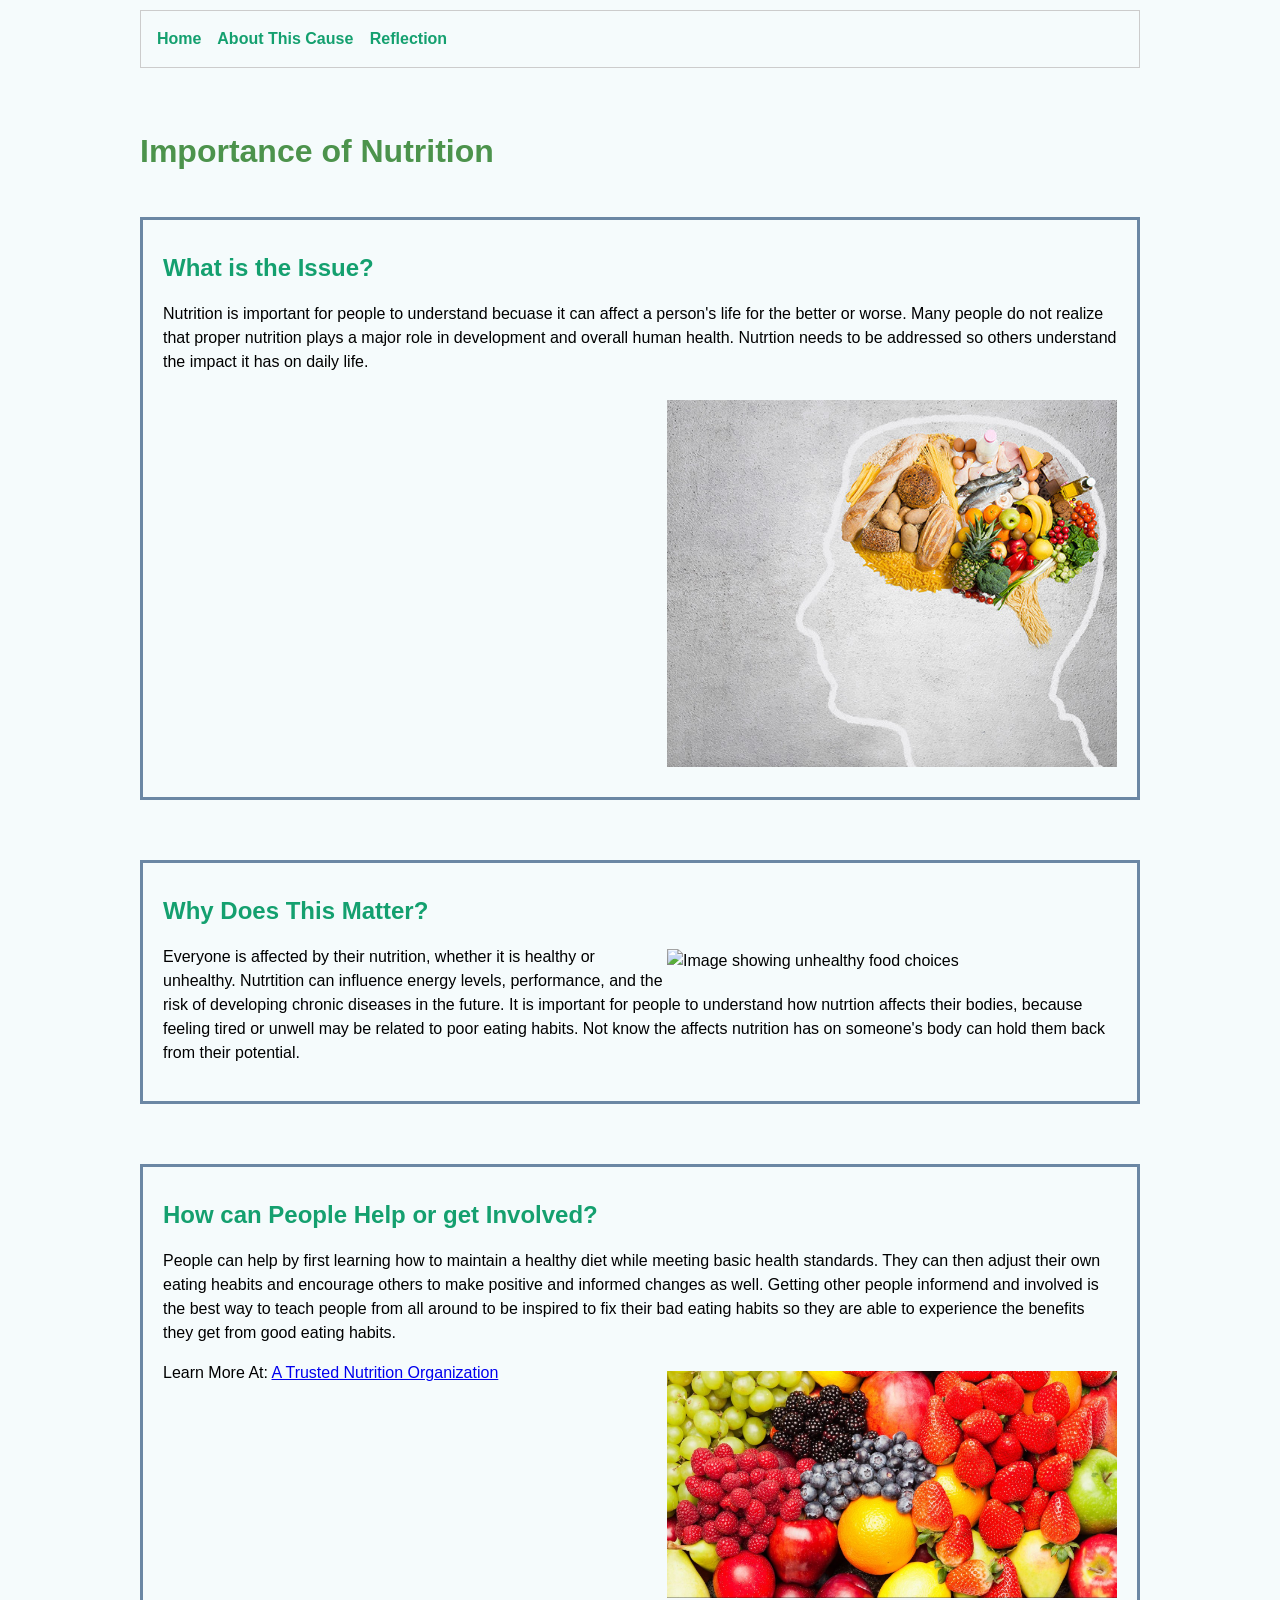
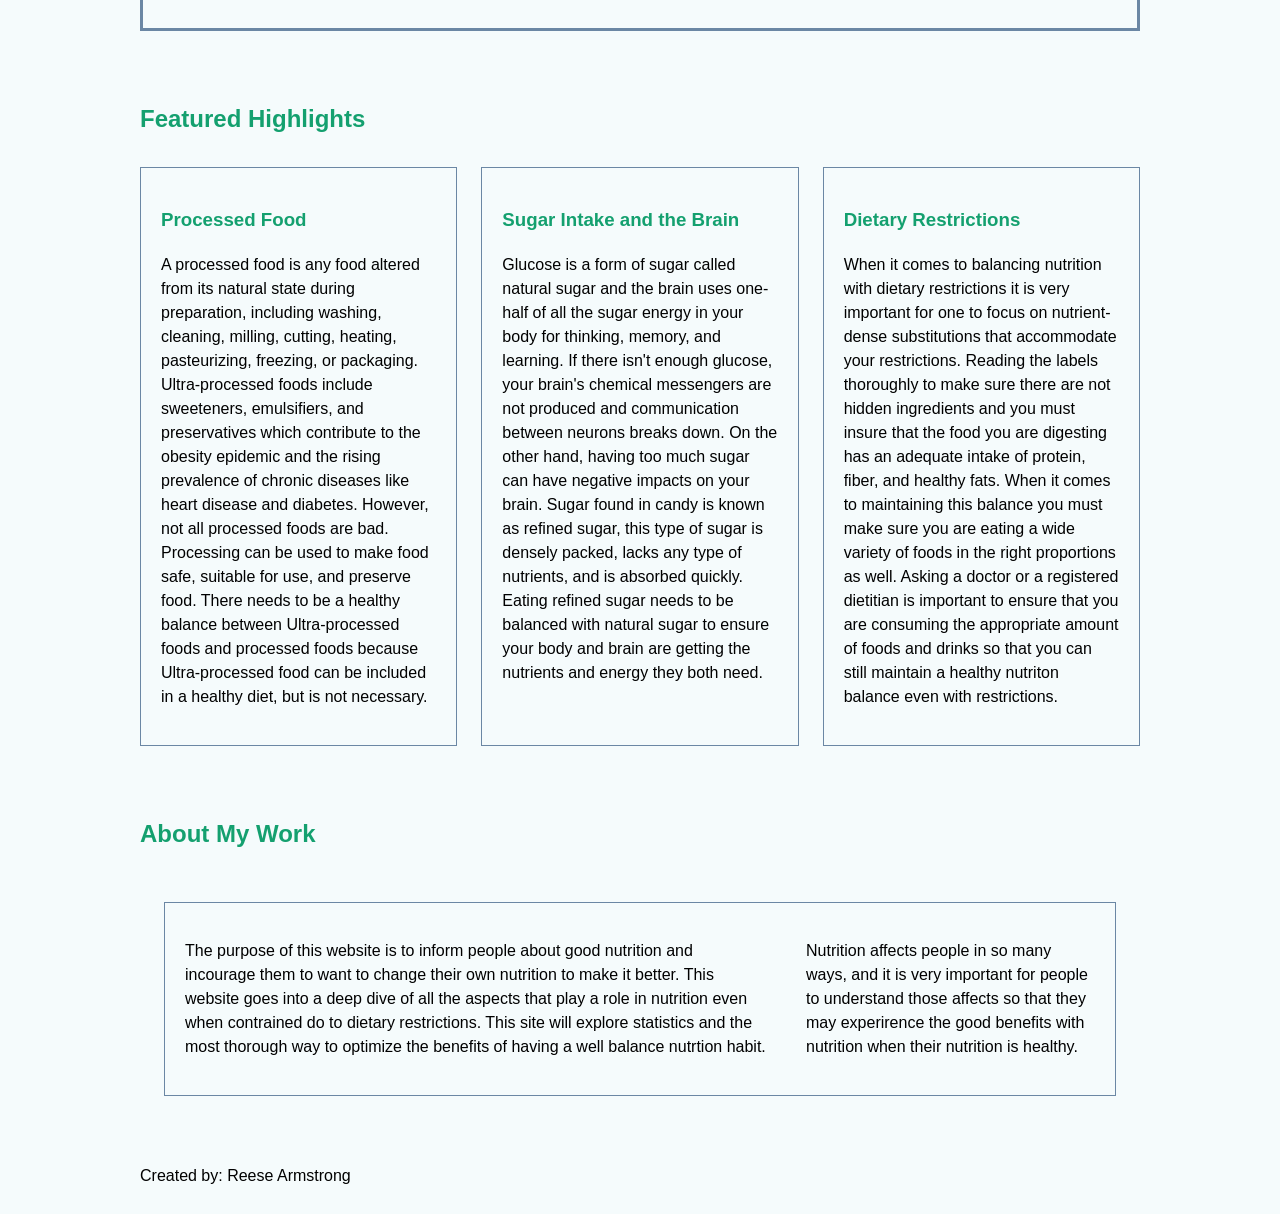
==== index.html @ b4ab42e9 "initial commit" ====
<!DOCTYPE html>
<html>
    <head>
        <title>Importance of Nutrition</title>
        <link rel="stylesheet" href="css/style.css">
    </head>
    
    <body>
        <div class="container">
            <div class="grid-layout">

                <nav>
                    <a href="index.html">Home</a>
                    <a href="about.html">About This Cause</a>
                    <a href="reflection.html">Reflection</a>
                </nav>
    
                <h1>Importance of Nutrition</h1>
    
    <section>
            <h2>What is the Issue?</h2>
            <p>
                Nutrition is important for people to understand becuase it can affect a person's life for the better or worse. Many people do not realize that proper nutrition plays a major role in development and overall human health. Nutrtion needs to be addressed so others understand the impact it has on daily life.
            </p>
            <img src="images/Brain.jpg" alt="Image of a brain with good brain food inside">
    </section>
    
    <section>
            <h2>Why Does This Matter?</h2>
            <img src="images/Unhealth.jxl" alt="Image showing unhealthy food choices">
            <p>
                Everyone is affected by their nutrition, whether it is healthy or unhealthy. Nutrtition can influence energy levels, performance, and the risk of developing chronic diseases in the future. It is important for people to understand how nutrtion affects their bodies, because feeling tired or unwell may be related to poor eating habits. Not know the affects nutrition has on someone's body can hold them back from their potential. 
                </p>
    </section>
    
    <section>
            <h2>How can People Help or get Involved?</h2>
            <p>
                People can help by first learning how to maintain a healthy diet while meeting basic health standards. They can then adjust their own eating heabits and encourage others to make positive and informed changes as well. Getting other people informend and involved is the best way to teach people from all around to be inspired to fix their bad eating habits so they are able to experience the benefits they get from good eating habits.
            </p>
            <img src="images/Healthy.jpg" alt="Image showing healthy food choices">
    
            <p>
                Learn More At:
                <a href="https://nutritionsource.hsph.harvard.edu/healthy-eating-plate/">A Trusted Nutrition Organization</a>
            </p>
    </section>
    
    <h2>Featured Highlights</h2>
    
    <div class="card-container">
        <section class="card">
            <h3>Processed Food</h3>
            <p>A processed food is any food altered from its natural state during preparation, including washing, cleaning, milling, cutting, heating, pasteurizing, freezing, or packaging. Ultra-processed foods include sweeteners, emulsifiers, and preservatives which contribute to the obesity epidemic and the rising prevalence of chronic diseases like heart disease and diabetes. However, not all processed foods are bad. Processing can be used to make food safe, suitable for use, and preserve food. There needs to be a healthy balance between Ultra-processed foods and processed foods because Ultra-processed food can be included in a healthy diet, but is not necessary.</p>
        </section>
    
        <section class="card">
            <h3>Sugar Intake and  the Brain</h3>
            <p>Glucose is a form of sugar called natural sugar and the brain uses one-half of all the sugar energy in your body for thinking, memory, and learning. If there isn't enough glucose, your brain's chemical messengers are not produced and communication between neurons breaks down. On the other hand, having too much sugar can have negative impacts on your brain. Sugar found in candy is known as refined sugar, this type of sugar is densely packed, lacks any type of nutrients, and is absorbed quickly. Eating refined sugar needs to be balanced with natural sugar to ensure your body and brain are getting the nutrients and energy they both need.</p>
        </section>
    
        <section class="card">
            <h3>Dietary Restrictions</h3>
            <p>When it comes to balancing nutrition with dietary restrictions it is very important for one to focus on nutrient-dense substitutions that accommodate your restrictions. Reading the labels thoroughly to make sure there are not hidden ingredients and you must insure that the food you are digesting has an adequate intake of protein, fiber, and healthy fats. When it comes to maintaining this balance you must make sure you are eating a wide variety of foods in the right proportions as well. Asking a doctor or a registered dietitian is important to ensure that you are consuming the appropriate amount of foods and drinks so that you can still maintain a healthy nutriton balance even with restrictions.</p>
        </section>
    </div>
    
    <h2>About My Work</h2>
    
    <div class="about-flex">
        <div>
            <p>
                The purpose of this website is to inform people about good nutrition and incourage them to want to change their own nutrition to make it better. This website goes into a deep dive of all the aspects that play a role in nutrition even when contrained do to dietary restrictions. This site will explore statistics and the most thorough way to optimize the benefits of having a well balance nutrtion habit.</p>
        </div>
    
        <div>
            <p>
                Nutrition affects people in so many ways, and it is very important for people to understand those affects so that they may experirence the good benefits with nutrition when their nutrition is healthy. 
            </p>
        </div>
    </div>
    
            <p>
                Created by: Reese Armstrong
            </p>
        </div>
        </body>
    </html>
---- css/style.css ----
body {
    margin: 0;
    font-family: Arial, sans-serif;
    line-height: 1.5;
    background-color: #f5fbfc;
}

.container {
    max-width: 1000px;      
    margin: 10px auto;     
    padding: 0 10px; 
}

img {
    float: right;
    margin: 10px auto;     
    width: 450px; 
    height: auto;      
}

section::after {
    content: "";
    display: block;
    clear: both;
}

p{
    overflow-wrap: break-word;
}

h1 {
    color: #4c934c;
}

h2 {
    color: #14a06f;
    margin: 10px 0;
}

h3 {
    color:#14a06f 
}

nav {
    margin-bottom: 18px;
    font-weight: bold;
}

nav a {
    text-decoration: none;
    margin-right: 12px;
    font-weight: bold;
    color: #14a06f
}

nav a:hover {
    color: #cbd176;
}

section {
    margin-bottom: 40px;
}

section {
    padding: 20px;
}

section {
    padding: 20px;
    border: 3px solid #6b87a4;
}

.about-flex {
    display: flex;
    gap: 40px;
    padding: 20px;
    margin-top: 20px;
    margin-bottom: 32px;
    margin-left: 24px;
    margin-right: 24px;
    border: 1px solid #6b87a4

}

.card-container {
    display: flex;
    gap: 24px;
    flex-wrap: wrap;
    display: flex;
    justify-content: center;
    justify-content: space-between;
    justify-content: space-around;   
}

.card {
    flex: 1 1 220px;
    padding: 20px;
    border: 1px solid #6b87a4;
    background-color: #f5fbfc;
}

.grid-layout {
    display: grid;
    grid-template-columns: 1fr;
    gap: 20px;
}

header {
    grid-column: 1/3;
    padding: 16px;
    border: 1px solid #cccccc;
}
nav {
    grid-column: 1/2;
    padding: 16px;
    border: 1px solid #cccccc;
}
main {
    grid-column: 1/2;
    padding: 16px;
    border: 1px solid #cccccc;
} 
footer {
    grid-column: 1/3;
    padding: 16px;
    border: 1px solid #cccccc;
}
@media (max-width: 768px) {
    .grid-layout {
        grid-template-columns: 1fr;
    }

    nav {
        grid-column: 1;
    }

    main {
        grid-column: 1;
    }
    
    body{
        margin: 20px;
    }

    nav a {
        display: flex;
        justify-content:center;
        gap: 24px;
        padding: 16px;
        margin-bottom: 32px;
        border-bottom: 1px solid #cccccc;
    }
}
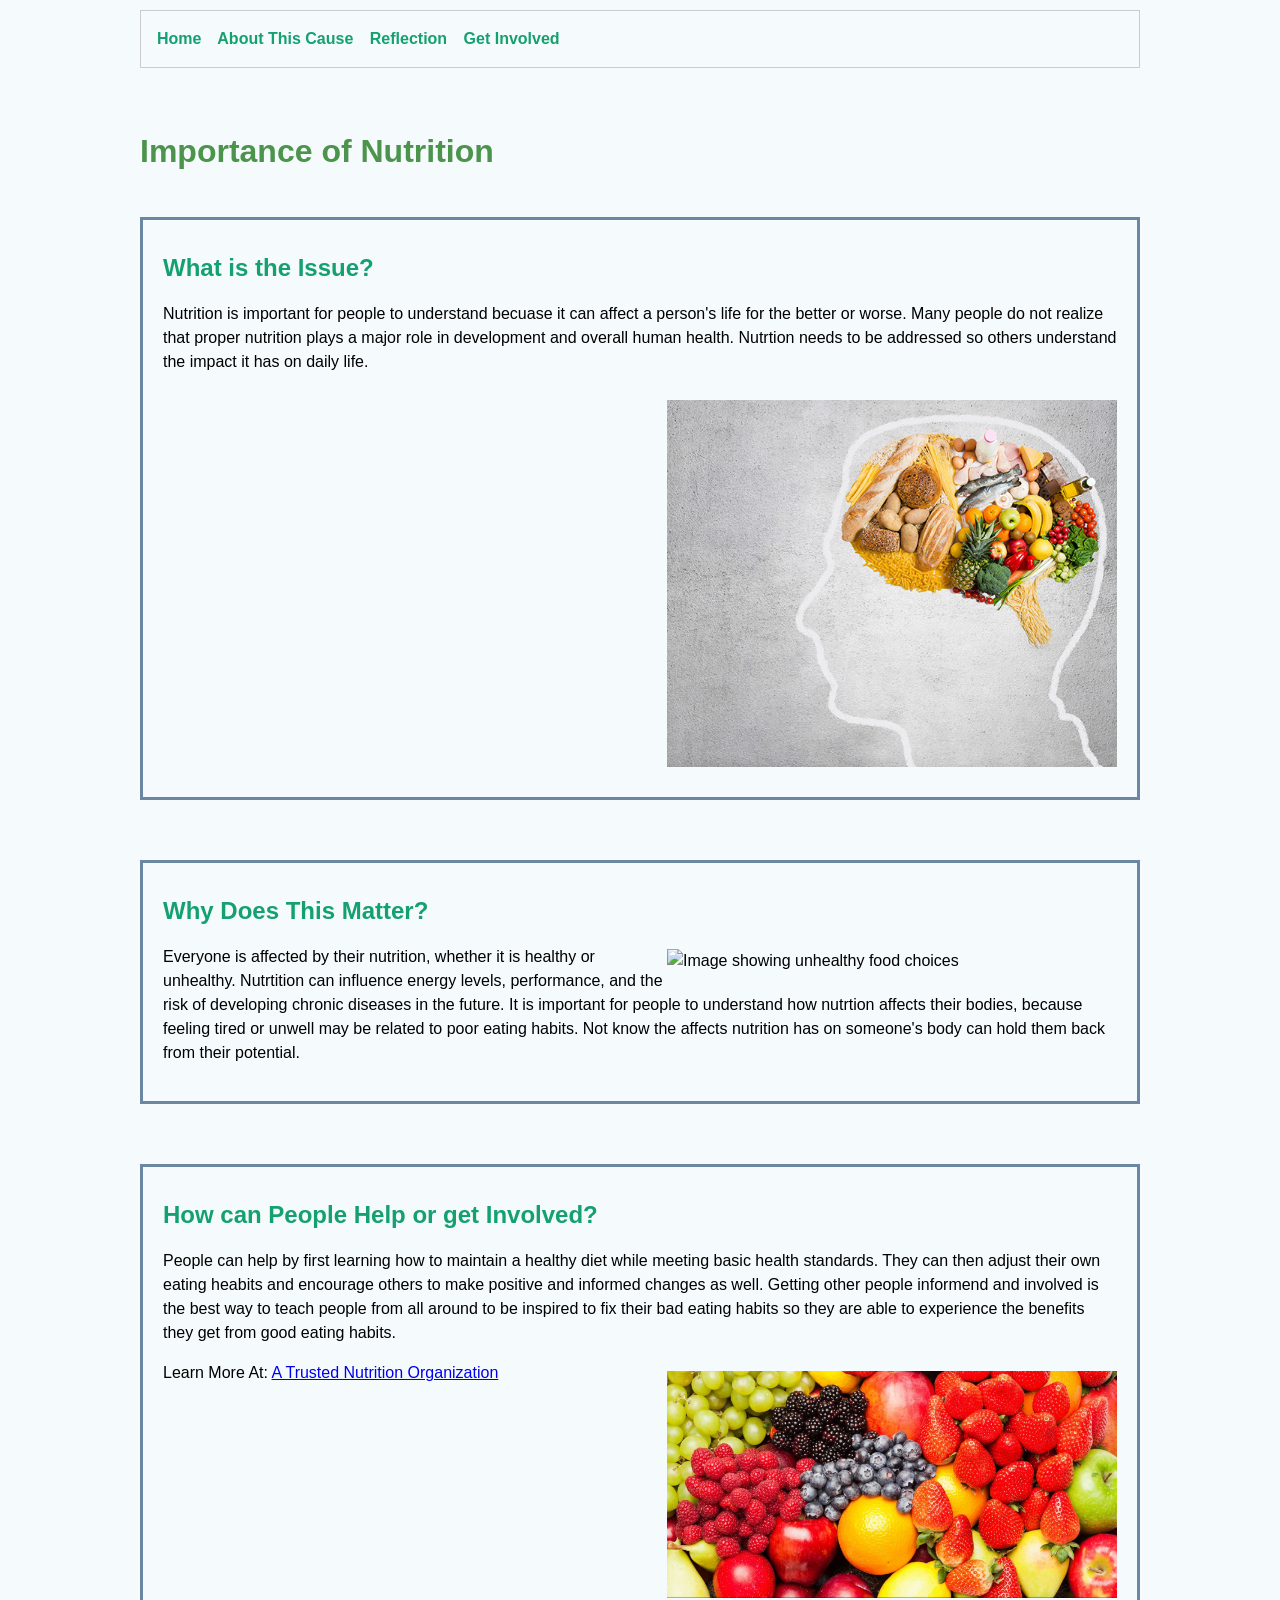
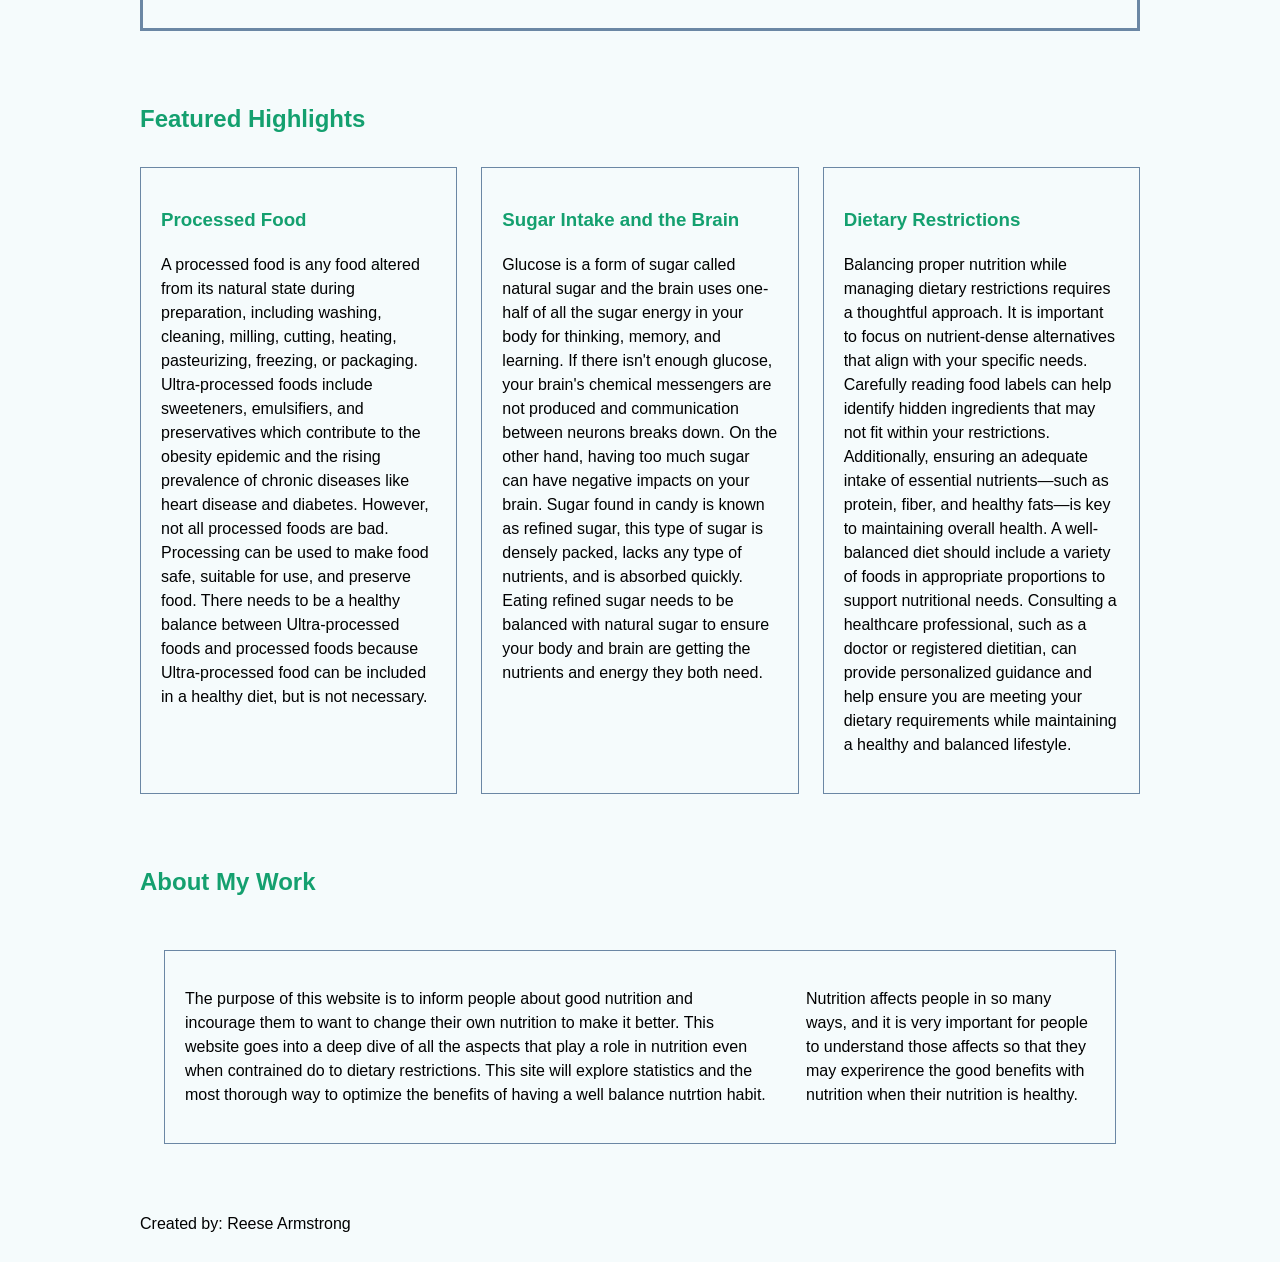
==== commit d8bdff80: "page" ====
--- a/index.html
+++ b/index.html
@@ -13,6 +13,7 @@
                     <a href="index.html">Home</a>
                     <a href="about.html">About This Cause</a>
                     <a href="reflection.html">Reflection</a>
+                    <a href="action.html">Get Involved</a>
                 </nav>
     
                 <h1>Importance of Nutrition</h1>
@@ -61,7 +62,7 @@
     
         <section class="card">
             <h3>Dietary Restrictions</h3>
-            <p>When it comes to balancing nutrition with dietary restrictions it is very important for one to focus on nutrient-dense substitutions that accommodate your restrictions. Reading the labels thoroughly to make sure there are not hidden ingredients and you must insure that the food you are digesting has an adequate intake of protein, fiber, and healthy fats. When it comes to maintaining this balance you must make sure you are eating a wide variety of foods in the right proportions as well. Asking a doctor or a registered dietitian is important to ensure that you are consuming the appropriate amount of foods and drinks so that you can still maintain a healthy nutriton balance even with restrictions.</p>
+            <p>Balancing proper nutrition while managing dietary restrictions requires a thoughtful approach. It is important to focus on nutrient-dense alternatives that align with your specific needs. Carefully reading food labels can help identify hidden ingredients that may not fit within your restrictions. Additionally, ensuring an adequate intake of essential nutrients—such as protein, fiber, and healthy fats—is key to maintaining overall health. A well-balanced diet should include a variety of foods in appropriate proportions to support nutritional needs. Consulting a healthcare professional, such as a doctor or registered dietitian, can provide personalized guidance and help ensure you are meeting your dietary requirements while maintaining a healthy and balanced lifestyle.</p>
         </section>
     </div>
     
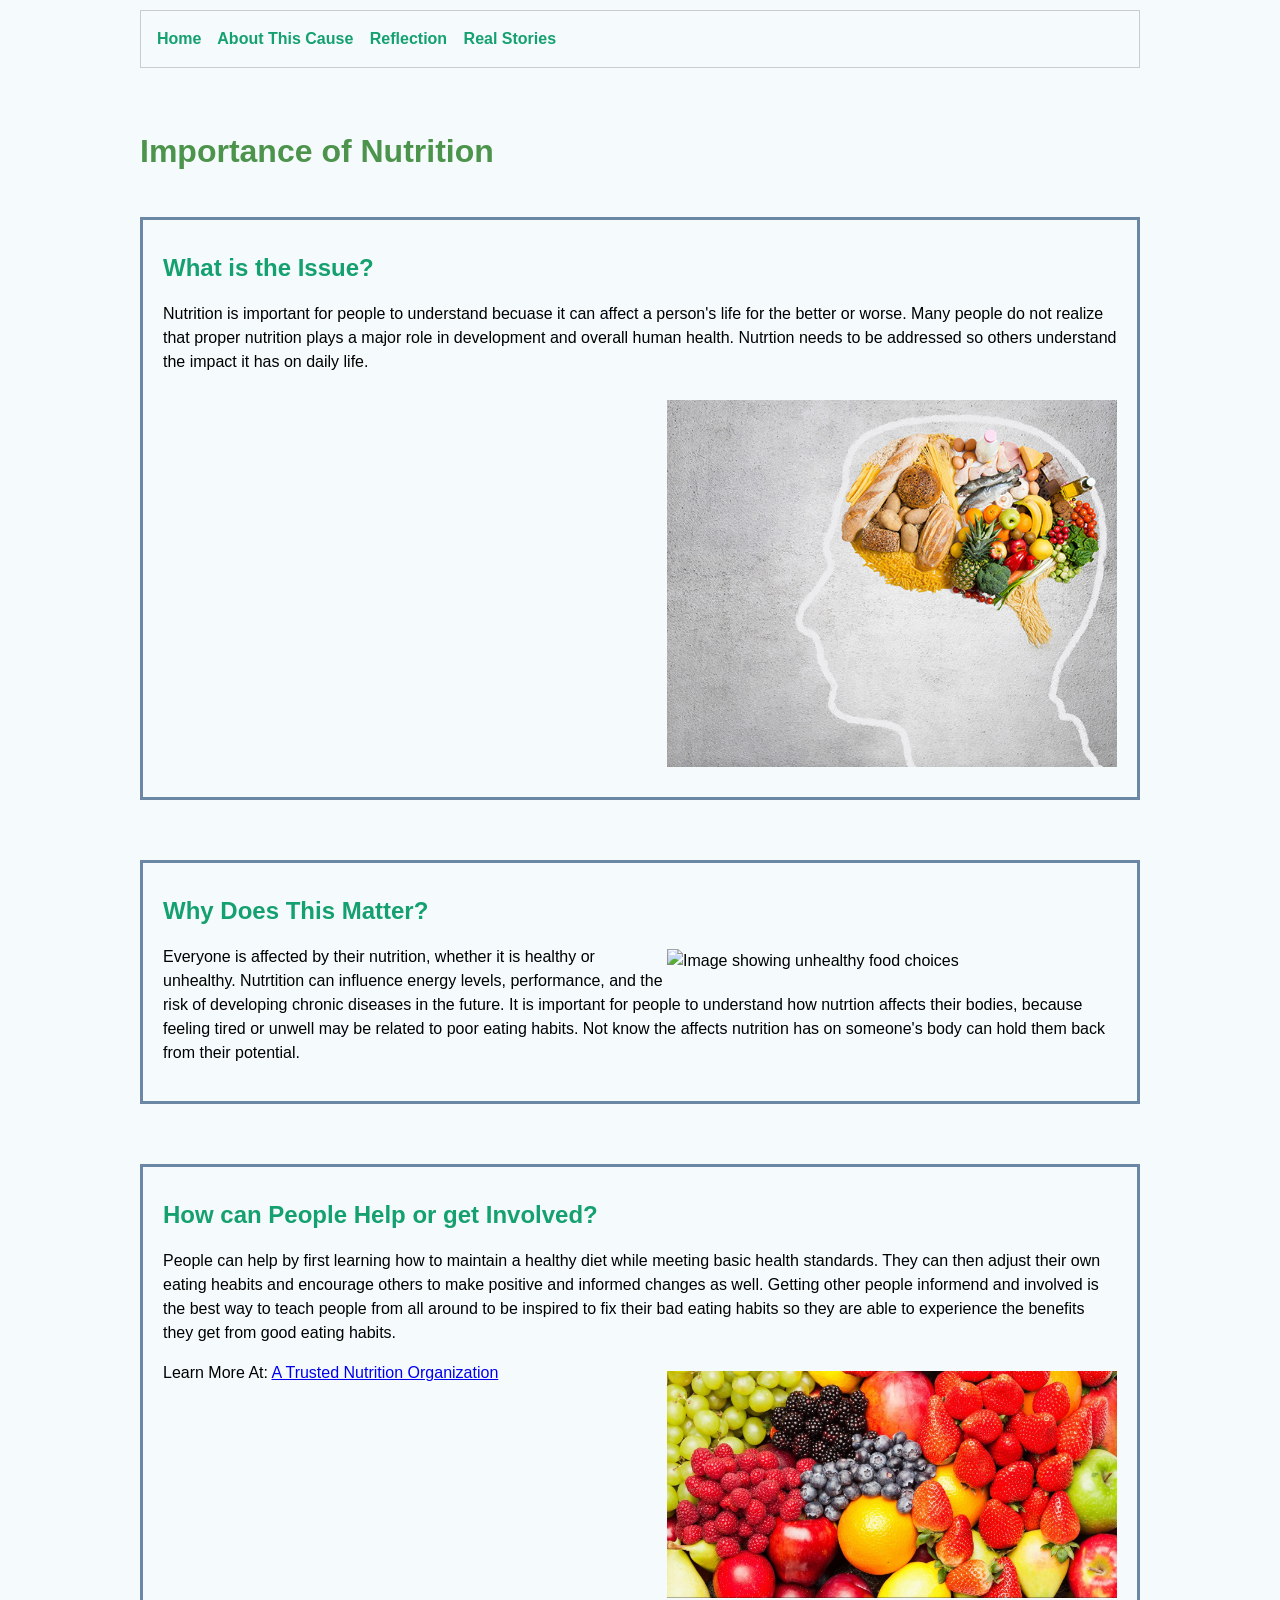
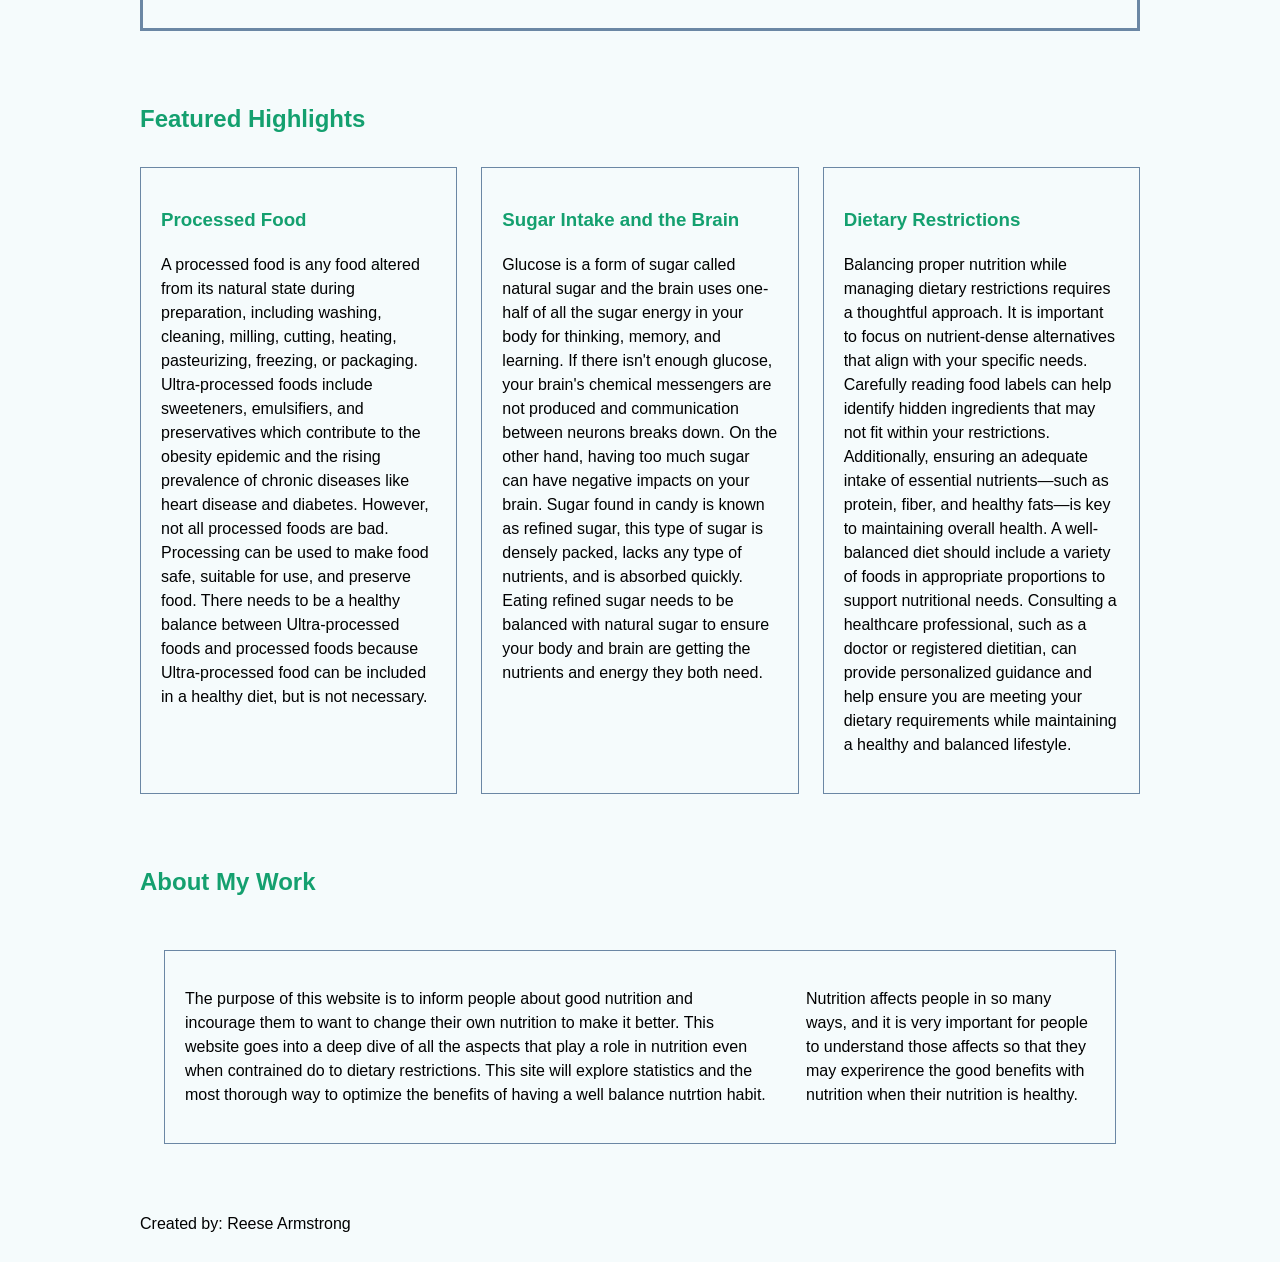
==== commit ea3a1c73: "image" ====
--- a/index.html
+++ b/index.html
@@ -13,7 +13,7 @@
                     <a href="index.html">Home</a>
                     <a href="about.html">About This Cause</a>
                     <a href="reflection.html">Reflection</a>
-                    <a href="action.html">Get Involved</a>
+                    <a href="action.html">Real Stories</a>
                 </nav>
     
                 <h1>Importance of Nutrition</h1>
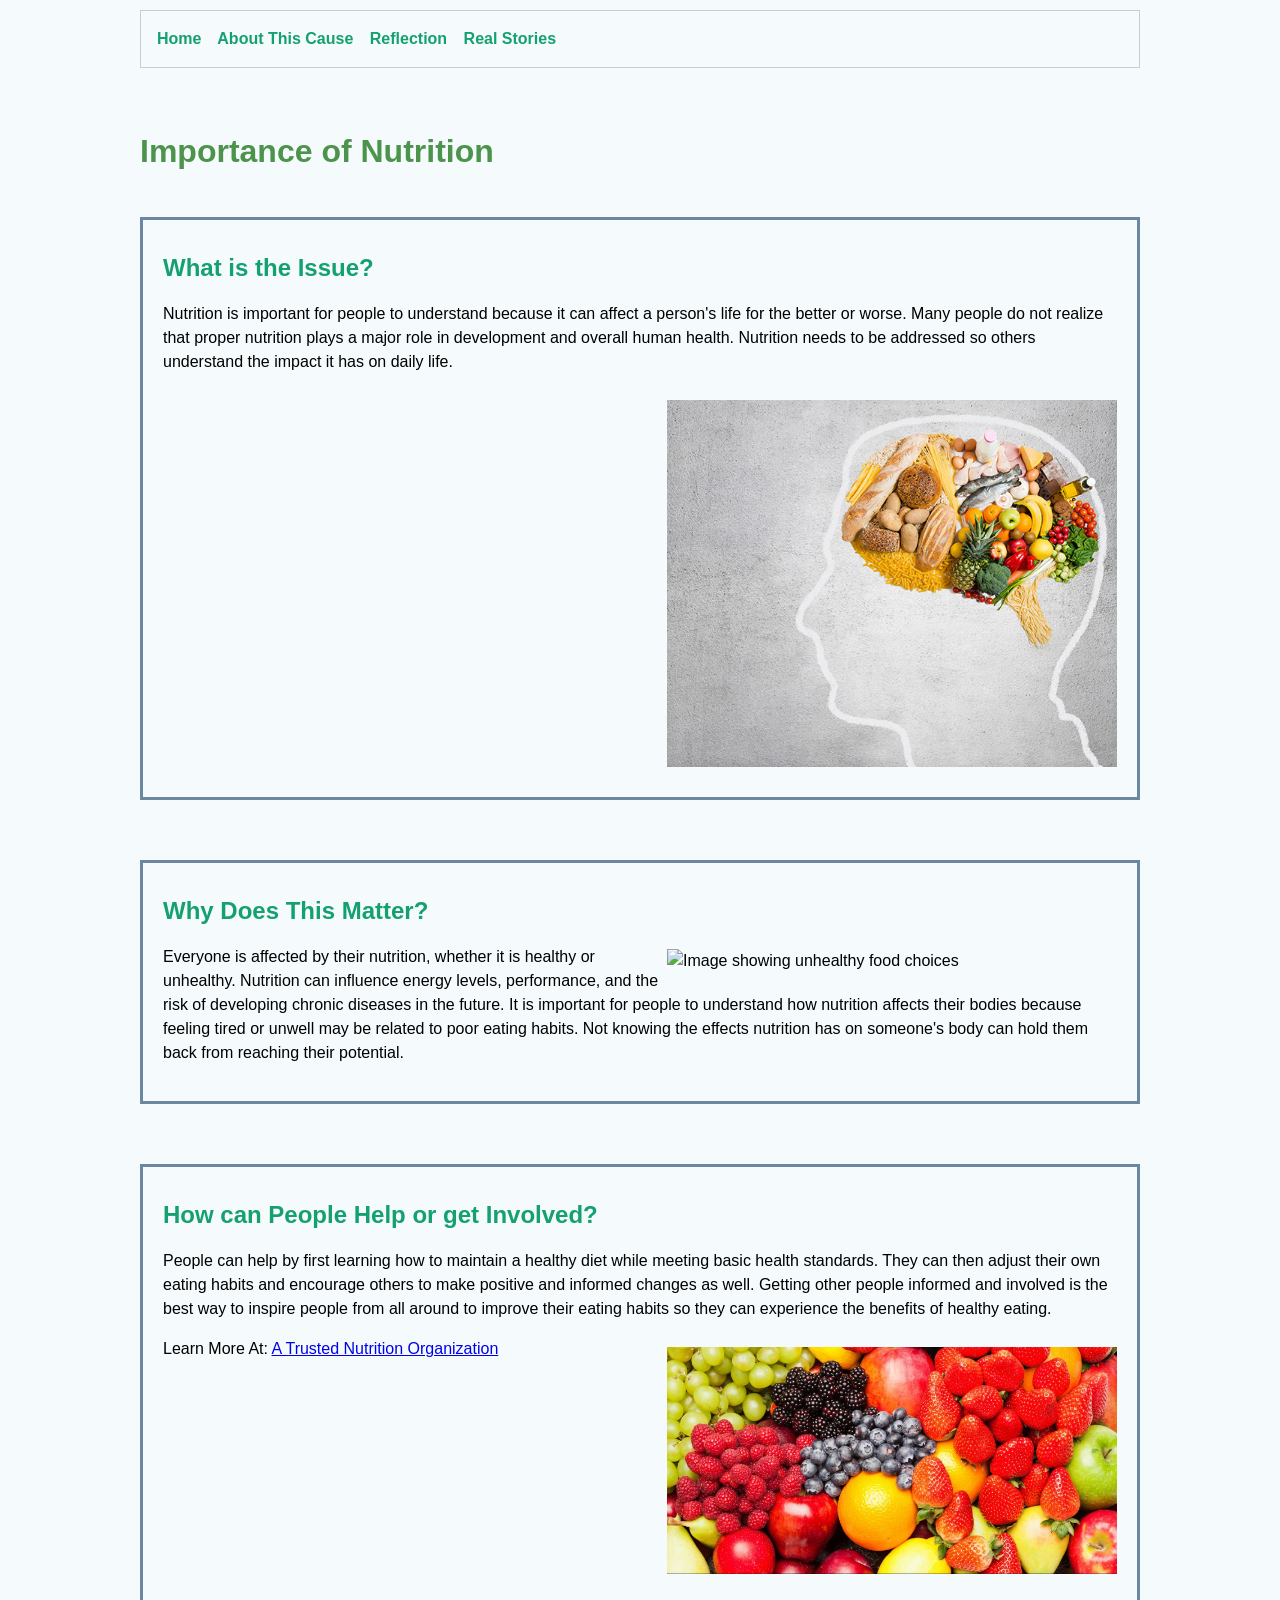
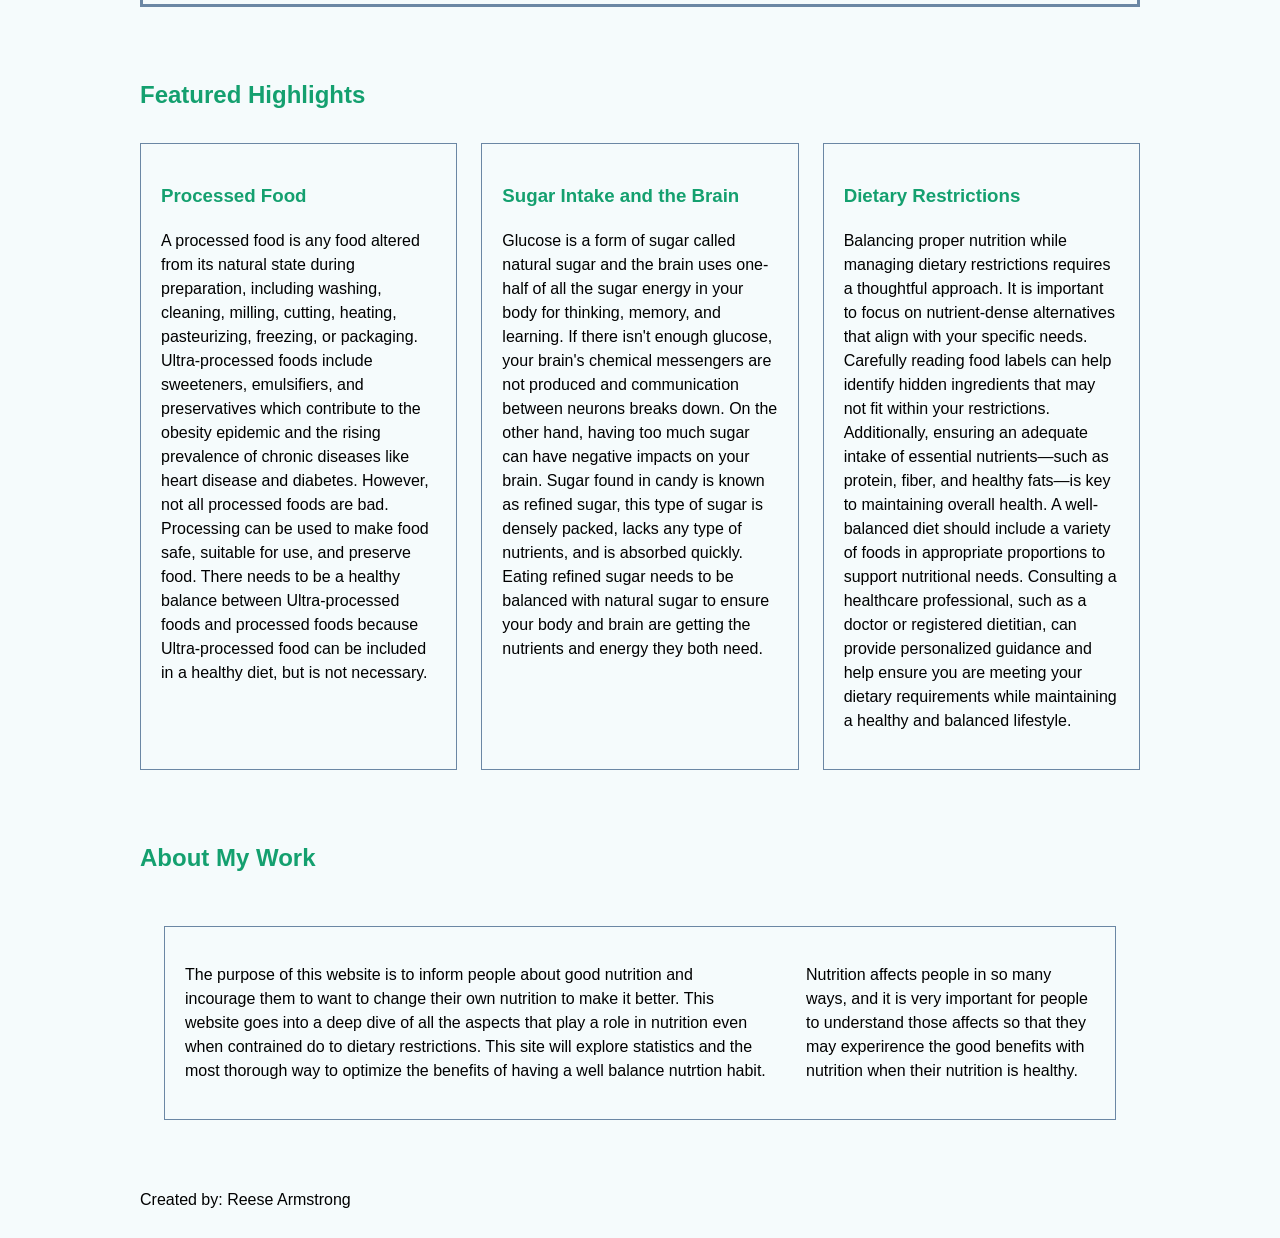
==== commit b54862ec: "first" ====
--- a/index.html
+++ b/index.html
@@ -13,7 +13,7 @@
                     <a href="index.html">Home</a>
                     <a href="about.html">About This Cause</a>
                     <a href="reflection.html">Reflection</a>
-                    <a href="action.html">Real Stories</a>
+                    <a href="real stories.html">Real Stories</a>
                 </nav>
     
                 <h1>Importance of Nutrition</h1>
@@ -21,7 +21,7 @@
     <section>
             <h2>What is the Issue?</h2>
             <p>
-                Nutrition is important for people to understand becuase it can affect a person's life for the better or worse. Many people do not realize that proper nutrition plays a major role in development and overall human health. Nutrtion needs to be addressed so others understand the impact it has on daily life.
+                Nutrition is important for people to understand because it can affect a person's life for the better or worse. Many people do not realize that proper nutrition plays a major role in development and overall human health. Nutrition needs to be addressed so others understand the impact it has on daily life.
             </p>
             <img src="images/Brain.jpg" alt="Image of a brain with good brain food inside">
     </section>
@@ -30,14 +30,14 @@
             <h2>Why Does This Matter?</h2>
             <img src="images/Unhealth.jxl" alt="Image showing unhealthy food choices">
             <p>
-                Everyone is affected by their nutrition, whether it is healthy or unhealthy. Nutrtition can influence energy levels, performance, and the risk of developing chronic diseases in the future. It is important for people to understand how nutrtion affects their bodies, because feeling tired or unwell may be related to poor eating habits. Not know the affects nutrition has on someone's body can hold them back from their potential. 
+                Everyone is affected by their nutrition, whether it is healthy or unhealthy. Nutrition can influence energy levels, performance, and the risk of developing chronic diseases in the future. It is important for people to understand how nutrition affects their bodies because feeling tired or unwell may be related to poor eating habits. Not knowing the effects nutrition has on someone's body can hold them back from reaching their potential. 
                 </p>
     </section>
     
     <section>
             <h2>How can People Help or get Involved?</h2>
             <p>
-                People can help by first learning how to maintain a healthy diet while meeting basic health standards. They can then adjust their own eating heabits and encourage others to make positive and informed changes as well. Getting other people informend and involved is the best way to teach people from all around to be inspired to fix their bad eating habits so they are able to experience the benefits they get from good eating habits.
+                People can help by first learning how to maintain a healthy diet while meeting basic health standards. They can then adjust their own eating habits and encourage others to make positive and informed changes as well. Getting other people informed and involved is the best way to inspire people from all around to improve their eating habits so they can experience the benefits of healthy eating.
             </p>
             <img src="images/Healthy.jpg" alt="Image showing healthy food choices">
     
--- a/css/style.css
+++ b/css/style.css
@@ -17,6 +17,13 @@
     width: 450px; 
     height: auto;      
 }
+
+.real-stories img {
+    float: right;
+    margin: 20px 0 20px 30px; 
+    width: 450px;
+    height: auto;
+  }
 
 section::after {
     content: "";
@@ -71,7 +78,7 @@
 }
 
 .about-flex {
-    display: flex;
+    display: inline-flex;
     gap: 40px;
     padding: 20px;
     margin-top: 20px;
@@ -80,6 +87,22 @@
     margin-right: 24px;
     border: 1px solid #6b87a4
 
+}
+
+.about-flex {
+    display: flex;
+    flex-direction: row;
+    align-items: center;
+    gap: 40px;
+    
+}
+
+
+.about-flex img {
+    max-width: 300px;
+    height: auto;
+    border: 1px solid #6b87a4; 
+    padding: 5px; 
 }
 
 .card-container {
